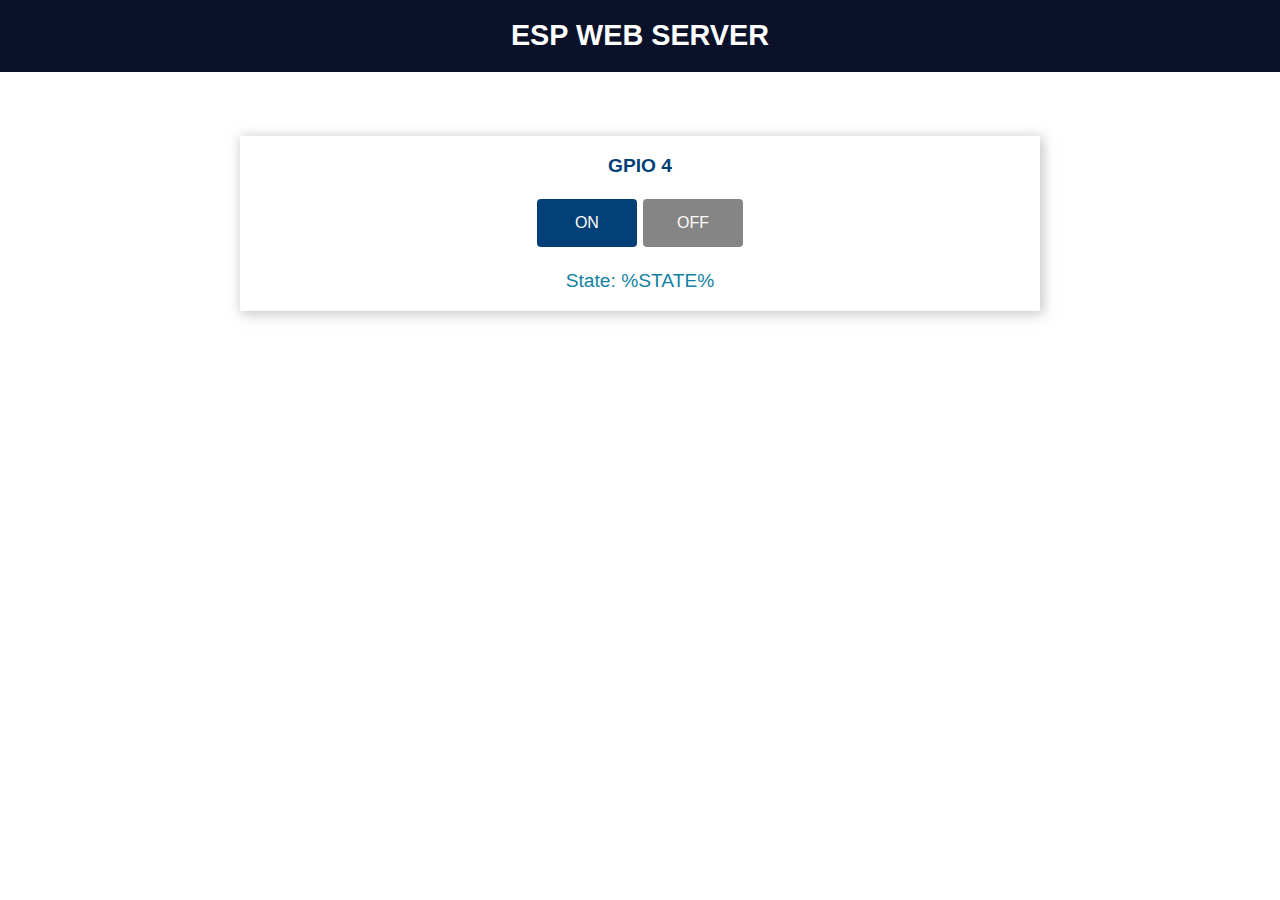
==== data/index.html @ d0277d99 "Add files via upload" ====
<html>
  <head>
    <title>ESP WEB SERVER</title>
    <meta name="viewport" content="width=device-width, initial-scale=1">
    <link rel="stylesheet" type="text/css" href="style.css">
    <link rel="icon" type="image/png" href="favicon.png">
    <link rel="stylesheet" href="https://use.fontawesome.com/releases/v5.7.2/css/all.css" integrity="sha384-fnmOCqbTlWIlj8LyTjo7mOUStjsKC4pOpQbqyi7RrhN7udi9RwhKkMHpvLbHG9Sr" crossorigin="anonymous">
  </head>
  <body>
    <div class="topnav">
      <h1>ESP WEB SERVER</h1>
    </div>
    <div class="content">
      <div class="card-grid">
        <div class="card">
          <p class="card-title"><i class="fas fa-lightbulb"></i> GPIO 4</p>
          <p>
            <a href="on"><button class="button-on">ON</button></a>
            <a href="off"><button class="button-off">OFF</button></a>
          </p>
          <p class="state">State: %STATE%</p>
        </div>
      </div>
    </div>
  </body>
</html>
---- data/style.css ----
html {
  font-family: Arial, Helvetica, sans-serif; 
  display: inline-block; 
  text-align: center;
}

h1 {
  font-size: 1.8rem; 
  color: white;
}

p { 
  font-size: 1.4rem;
}

.topnav { 
  overflow: hidden; 
  background-color: #0A1128;
}

body {  
  margin: 0;
}

.content { 
  padding: 5%;
}

.card-grid { 
  max-width: 800px; 
  margin: 0 auto; 
  display: grid; 
  grid-gap: 2rem; 
  grid-template-columns: repeat(auto-fit, minmax(300px, 1fr));
}

.card { 
  background-color: white; 
  box-shadow: 2px 2px 12px 1px rgba(140,140,140,.5);
}

.card-title { 
  font-size: 1.2rem;
  font-weight: bold;
  color: #034078
}

input[type=submit] {
  border: none;
  color: #FEFCFB;
  background-color: #034078;
  padding: 15px 15px;
  text-align: center;
  text-decoration: none;
  display: inline-block;
  font-size: 16px;
  width: 100px;
  margin-right: 10px;
  border-radius: 4px;
  transition-duration: 0.4s;
  }

input[type=submit]:hover {
  background-color: #1282A2;
}

input[type=text], input[type=number], select {
  width: 50%;
  padding: 12px 20px;
  margin: 18px;
  display: inline-block;
  border: 1px solid #ccc;
  border-radius: 4px;
  box-sizing: border-box;
}

label {
  font-size: 1.2rem; 
}
.value{
  font-size: 1.2rem;
  color: #1282A2;  
}
.state {
  font-size: 1.2rem;
  color: #1282A2;
}
button {
  border: none;
  color: #FEFCFB;
  padding: 15px 32px;
  text-align: center;
  font-size: 16px;
  width: 100px;
  border-radius: 4px;
  transition-duration: 0.4s;
}
.button-on {
  background-color: #034078;
}
.button-on:hover {
  background-color: #1282A2;
}
.button-off {
  background-color: #858585;
}
.button-off:hover {
  background-color: #252524;
}
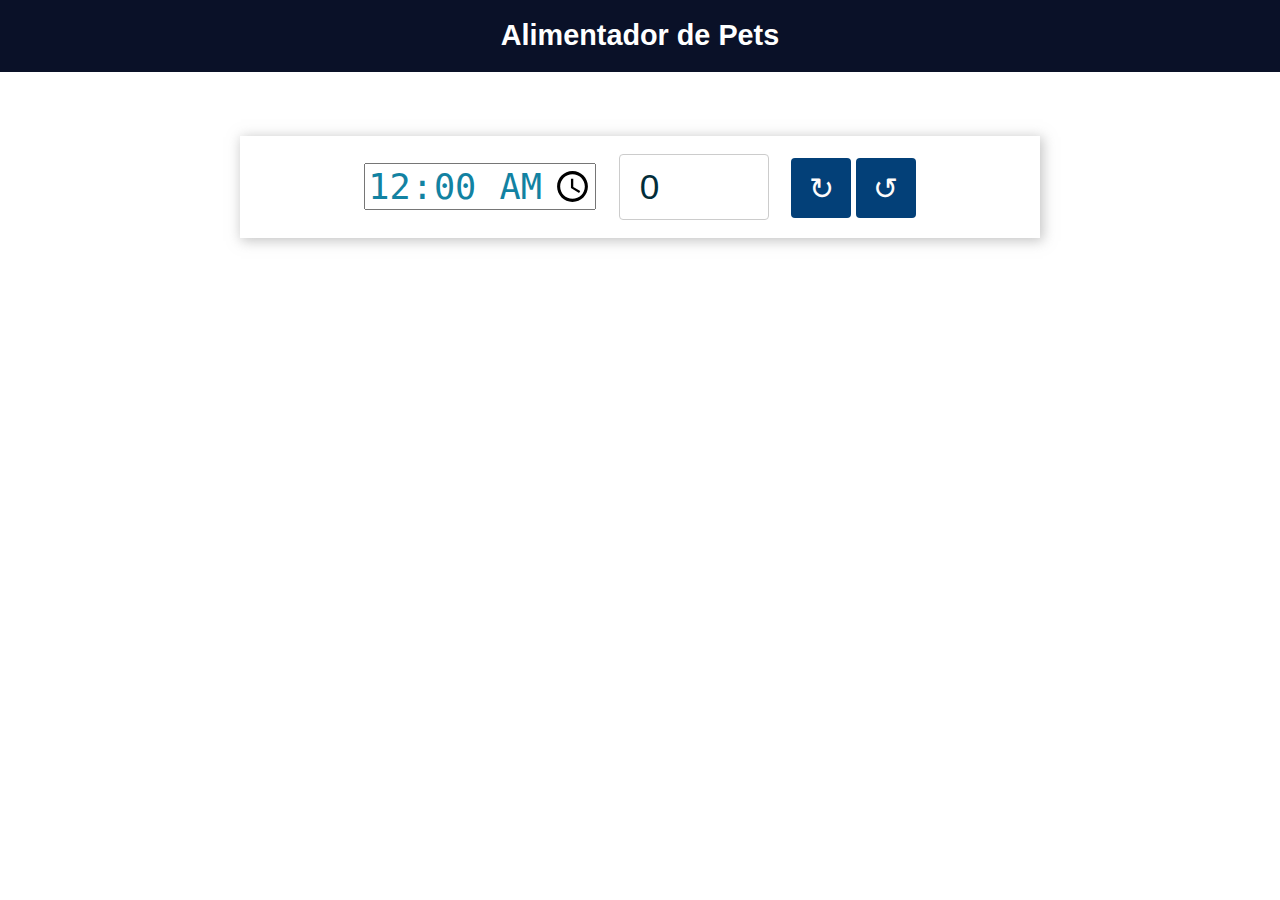
==== commit b917c2d8: "visual" ====
--- a/data/index.html
+++ b/data/index.html
@@ -1,26 +1,27 @@
-<html>
-  <head>
-    <title>ESP WEB SERVER</title>
-    <meta name="viewport" content="width=device-width, initial-scale=1">
-    <link rel="stylesheet" type="text/css" href="style.css">
-    <link rel="icon" type="image/png" href="favicon.png">
-    <link rel="stylesheet" href="https://use.fontawesome.com/releases/v5.7.2/css/all.css" integrity="sha384-fnmOCqbTlWIlj8LyTjo7mOUStjsKC4pOpQbqyi7RrhN7udi9RwhKkMHpvLbHG9Sr" crossorigin="anonymous">
-  </head>
-  <body>
-    <div class="topnav">
-      <h1>ESP WEB SERVER</h1>
-    </div>
-    <div class="content">
-      <div class="card-grid">
-        <div class="card">
-          <p class="card-title"><i class="fas fa-lightbulb"></i> GPIO 4</p>
-          <p>
-            <a href="on"><button class="button-on">ON</button></a>
-            <a href="off"><button class="button-off">OFF</button></a>
-          </p>
-          <p class="state">State: %STATE%</p>
-        </div>
-      </div>
-    </div>
-  </body>
+<!DOCTYPE html>
+<html lang="pt-BR">
+<head>
+<title>Alimentador de Pets</title>
+<meta charset="utf-8"/>
+<meta name="viewport" content="width=device-width, initial-scale=1">
+<link rel="stylesheet" type="text/css" href="style.css">
+<script type="text/javascript" src="script.js"></script>
+</head>
+<body>
+<header class="topnav">
+<h1>Alimentador de Pets</h1>
+</header>
+<section class="content">
+<div class="card-grid">
+<div class="card">
+<input class="hora"type="time"title="hora de alimentar"id="hora"value="00:00"/>
+<input class="dose"type="number"title="Quantidade de ração"id="termino"value="0"/>
+<button type="button" title="Sentido horário" class="botao" id="horario"onclick="girar()">&#x21BB;</button>
+<button type="button" title="Sentido anti-horário" class="botao" id="anti-horario"onclick="girar()">&#x21BA;</button>
+</div>
+</section>
+<script>
+
+</script>
+</body>
 </html>
--- a/data/style.css
+++ b/data/style.css
@@ -1,109 +1,113 @@
 html {
-  font-family: Arial, Helvetica, sans-serif; 
-  display: inline-block; 
-  text-align: center;
+font-family: Arial, Helvetica, sans-serif; 
+display: inline-block; 
+text-align: center;
 }
-
 h1 {
-  font-size: 1.8rem; 
-  color: white;
+font-size: 1.8rem; 
+color: white;
 }
-
 p { 
-  font-size: 1.4rem;
+font-size: 1.4rem;
 }
-
 .topnav { 
-  overflow: hidden; 
-  background-color: #0A1128;
+overflow: hidden; 
+background-color: #0A1128;
 }
-
 body {  
-  margin: 0;
+margin: 0;
 }
-
 .content { 
-  padding: 5%;
+padding: 5%;
 }
-
 .card-grid { 
-  max-width: 800px; 
-  margin: 0 auto; 
-  display: grid; 
-  grid-gap: 2rem; 
-  grid-template-columns: repeat(auto-fit, minmax(300px, 1fr));
+max-width: 800px; 
+margin: 0 auto; 
+display: grid; 
+grid-gap: 2rem; 
+grid-template-columns: repeat(auto-fit, minmax(300px, 1fr));
 }
-
 .card { 
-  background-color: white; 
-  box-shadow: 2px 2px 12px 1px rgba(140,140,140,.5);
+background-color: white; 
+box-shadow: 2px 2px 12px 1px rgba(140,140,140,.5);
 }
-
 .card-title { 
-  font-size: 1.2rem;
-  font-weight: bold;
-  color: #034078
+font-size: 1.2rem;
+font-weight: bold;
+color: #034078
 }
-
 input[type=submit] {
-  border: none;
-  color: #FEFCFB;
-  background-color: #034078;
-  padding: 15px 15px;
-  text-align: center;
-  text-decoration: none;
-  display: inline-block;
-  font-size: 16px;
-  width: 100px;
-  margin-right: 10px;
-  border-radius: 4px;
-  transition-duration: 0.4s;
-  }
-
+border: none;
+color: #FEFCFB;
+background-color: #034078;
+padding: 15px 15px;
+text-align: center;
+text-decoration: none;
+display: inline-block;
+font-size: 16px;
+width: 100px;
+margin-right: 10px;
+border-radius: 4px;
+transition-duration: 0.4s;
+}
 input[type=submit]:hover {
-  background-color: #1282A2;
+background-color: #1282A2;
 }
-
 input[type=text], input[type=number], select {
-  width: 50%;
-  padding: 12px 20px;
-  margin: 18px;
-  display: inline-block;
-  border: 1px solid #ccc;
-  border-radius: 4px;
-  box-sizing: border-box;
+padding: 12px 20px;
+margin: 18px;
+display: inline-block;
+border: 1px solid #ccc;
+border-radius: 4px;
+box-sizing: border-box;
 }
-
 label {
-  font-size: 1.2rem; 
+font-size: 1.2rem; 
 }
 .value{
-  font-size: 1.2rem;
-  color: #1282A2;  
+font-size: 1.2rem;
+color: #1282A2;  
+}
+.hora{
+font-size: 2.2rem;
+color: #1282A2;  
+}
+.gravar{
+height: 65px;
+font-size: 1.8rem;
+color: #1282A2;
+background-color: #1282A2;
+}
+.dose{
+font-size: 2.2rem;
+color: #022d39;
+width: 150px;
 }
 .state {
-  font-size: 1.2rem;
-  color: #1282A2;
+font-size: 1.2rem;
+color: #1282A2;
 }
 button {
-  border: none;
-  color: #FEFCFB;
-  padding: 15px 32px;
-  text-align: center;
-  font-size: 16px;
-  width: 100px;
-  border-radius: 4px;
-  transition-duration: 0.4s;
+border: none;
+color: #FEFCFB;
+padding: 0px 0px;
+text-align: center;
+font-size: 30px;
+width: 60px;
+height: 60px;
+border-radius: 4px;
+transition-duration: 0.4s;
 }
-.button-on {
-  background-color: #034078;
+.botao {
+background-color: #034078;
+
 }
-.button-on:hover {
-  background-color: #1282A2;
+.botao:hover {
+background-color: #1282A2;
 }
 .button-off {
-  background-color: #858585;
+background-color: #858585;
 }
 .button-off:hover {
-  background-color: #252524;
-} +background-color: #252524;
+}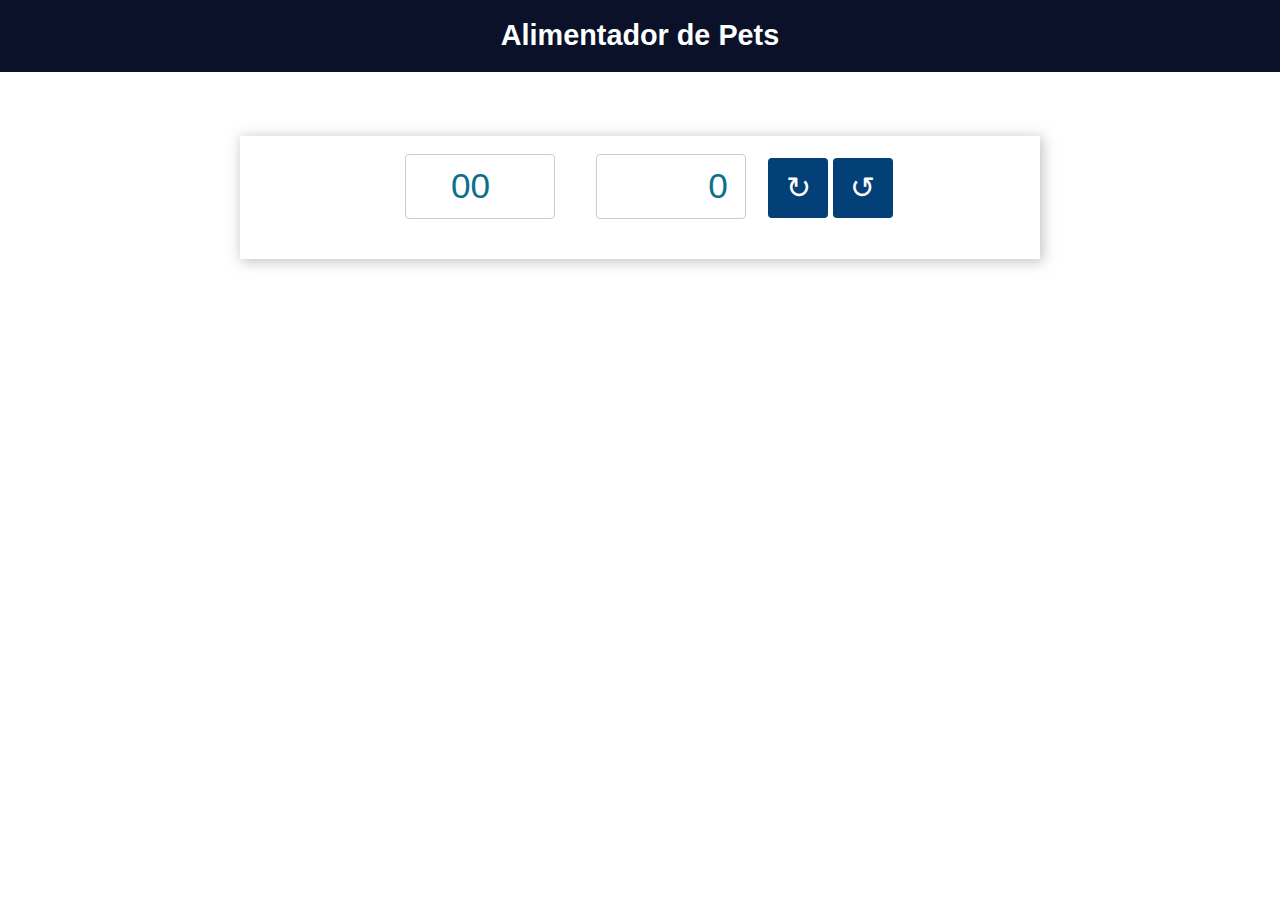
==== commit 4049e968: "web assincrona" ====
--- a/data/index.html
+++ b/data/index.html
@@ -5,23 +5,29 @@
 <meta charset="utf-8"/>
 <meta name="viewport" content="width=device-width, initial-scale=1">
 <link rel="stylesheet" type="text/css" href="style.css">
-<script type="text/javascript" src="script.js"></script>
+<script type="text/javascript" src="script.js"></script>  
 </head>
-<body>
+<body  onload="getMessage()">
 <header class="topnav">
 <h1>Alimentador de Pets</h1>
 </header>
 <section class="content">
 <div class="card-grid">
 <div class="card">
-<input class="hora"type="time"title="hora de alimentar"id="hora"value="00:00"/>
-<input class="dose"type="number"title="Quantidade de ração"id="termino"value="0"/>
-<button type="button" title="Sentido horário" class="botao" id="horario"onclick="girar()">&#x21BB;</button>
-<button type="button" title="Sentido anti-horário" class="botao" id="anti-horario"onclick="girar()">&#x21BA;</button>
+<input list="velocidade" class="velocidade"type="number"title="Tempo de"id="hora"value="00"/>
+<input class="dose"type="number"title="Quantidade de ração (dose de 1g)"id="termino"value="0"/>
+<datalist id="velocidade">
+  <option value=3>
+  <option value=5>
+  <option value=10>
+  <option value=20>
+  <option value=40>
+  <option value=80>
+</datalist>
+<button type="button" title="Girar no sentido horário" class="botao" id="horario"onclick="girar(true)">&#x21BB;</button>
+<button type="button" title="Girar no sentido anti-horário" class="botao" id="anti-horario"onclick="girar(false)">&#x21BA;</button>
+<p id="mensagem"></p>
 </div>
 </section>
-<script>
-
-</script>
 </body>
 </html>
--- a/data/style.css
+++ b/data/style.css
@@ -54,12 +54,14 @@
 background-color: #1282A2;
 }
 input[type=text], input[type=number], select {
-padding: 12px 20px;
+padding: 2px 2px;
 margin: 18px;
 display: inline-block;
 border: 1px solid #ccc;
 border-radius: 4px;
 box-sizing: border-box;
+text-align: right;
+color: #0b708b;
 }
 label {
 font-size: 1.2rem; 
@@ -68,20 +70,23 @@
 font-size: 1.2rem;
 color: #1282A2;  
 }
-.hora{
+.velocidade{
 font-size: 2.2rem;
-color: #1282A2;  
+color: #1282A2;
+height: 65px;
+width: 150px;
+}
+.dose{
+font-size: 2.2rem;
+color: #022d39;
+width: 150px;
+height: 65px;
 }
 .gravar{
 height: 65px;
 font-size: 1.8rem;
 color: #1282A2;
 background-color: #1282A2;
-}
-.dose{
-font-size: 2.2rem;
-color: #022d39;
-width: 150px;
 }
 .state {
 font-size: 1.2rem;
@@ -100,7 +105,6 @@
 }
 .botao {
 background-color: #034078;
-
 }
 .botao:hover {
 background-color: #1282A2;
